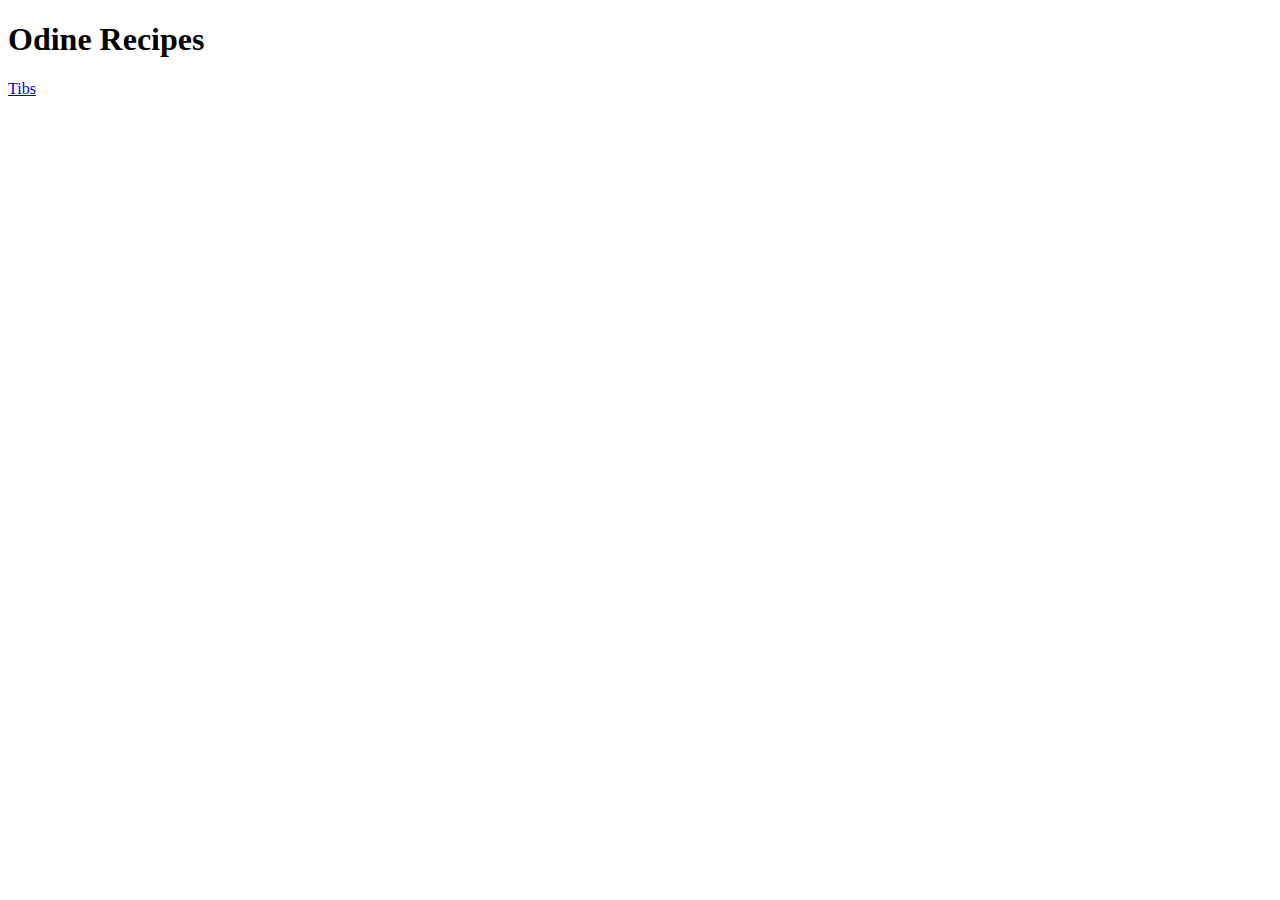
==== index.html @ 4bae98d1 "Create homepage for my recipes website" ====
<!DOCTYPE html>
<html lang="en">
<head>
    <meta charset="UTF-8">
    <meta name="viewport" content="width=device-width, initial-scale=1.0">
    <title>Document</title>
</head>
<body>
    <h1>Odine Recipes</h1>
    <a href="recipes/tibs.html">Tibs </a>
</body>
</html>
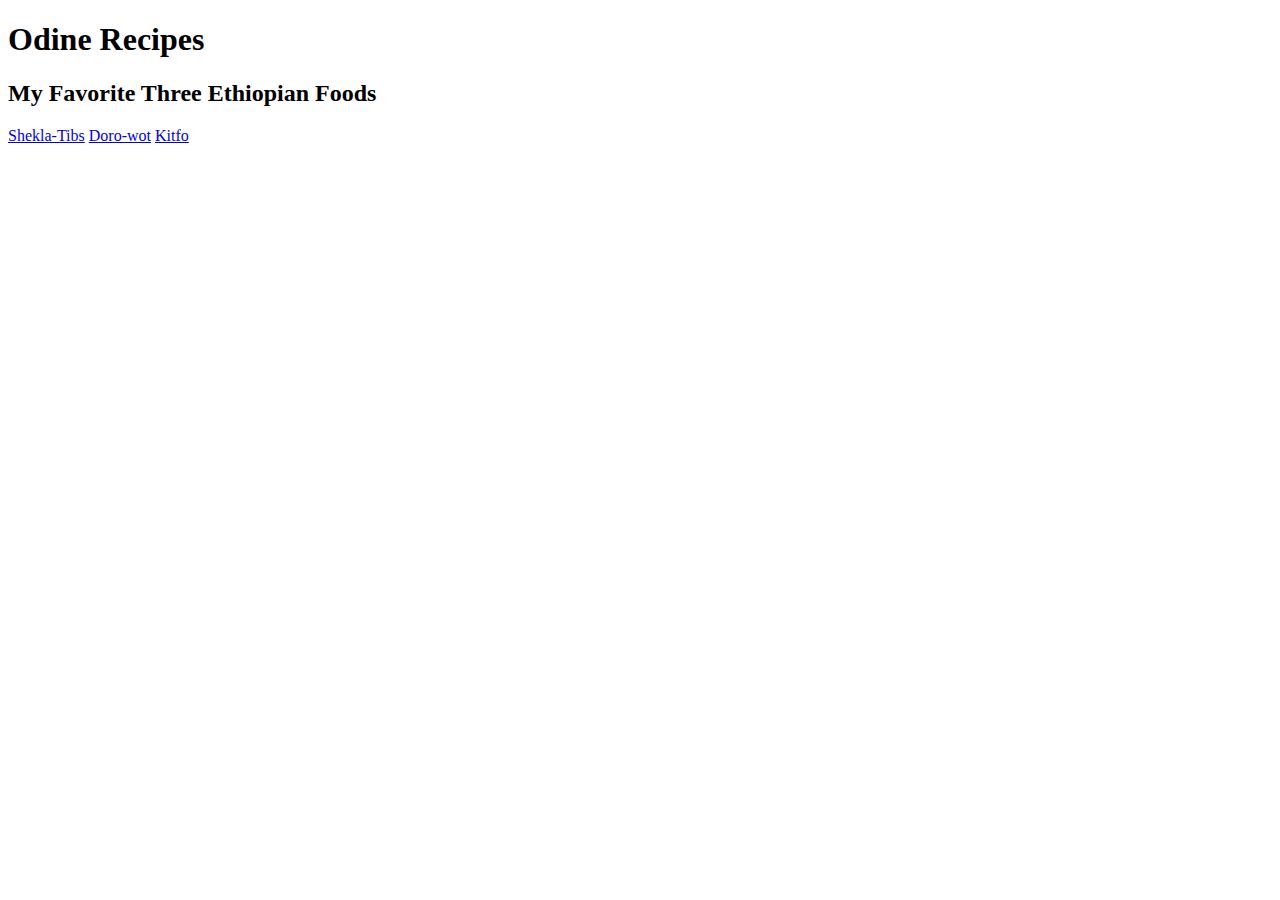
==== commit f0fce762: "Add anchor to doro-wot.html and kitfo.html fiel in index.htm" ====
--- a/index.html
+++ b/index.html
@@ -3,10 +3,13 @@
 <head>
     <meta charset="UTF-8">
     <meta name="viewport" content="width=device-width, initial-scale=1.0">
-    <title>Document</title>
+    <title>Hearel food recipes</title>
 </head>
 <body>
     <h1>Odine Recipes</h1>
-    <a href="recipes/tibs.html">Tibs </a>
+    <h2>My Favorite Three Ethiopian Foods</h2> 
+    <a href="recipes/tibs.html">Shekla-Tibs</a>
+    <a href="recipes/doro-wot.html">Doro-wot</a>
+    <a href="recipes/kitfo.html"> Kitfo</a>
 </body>
 </html>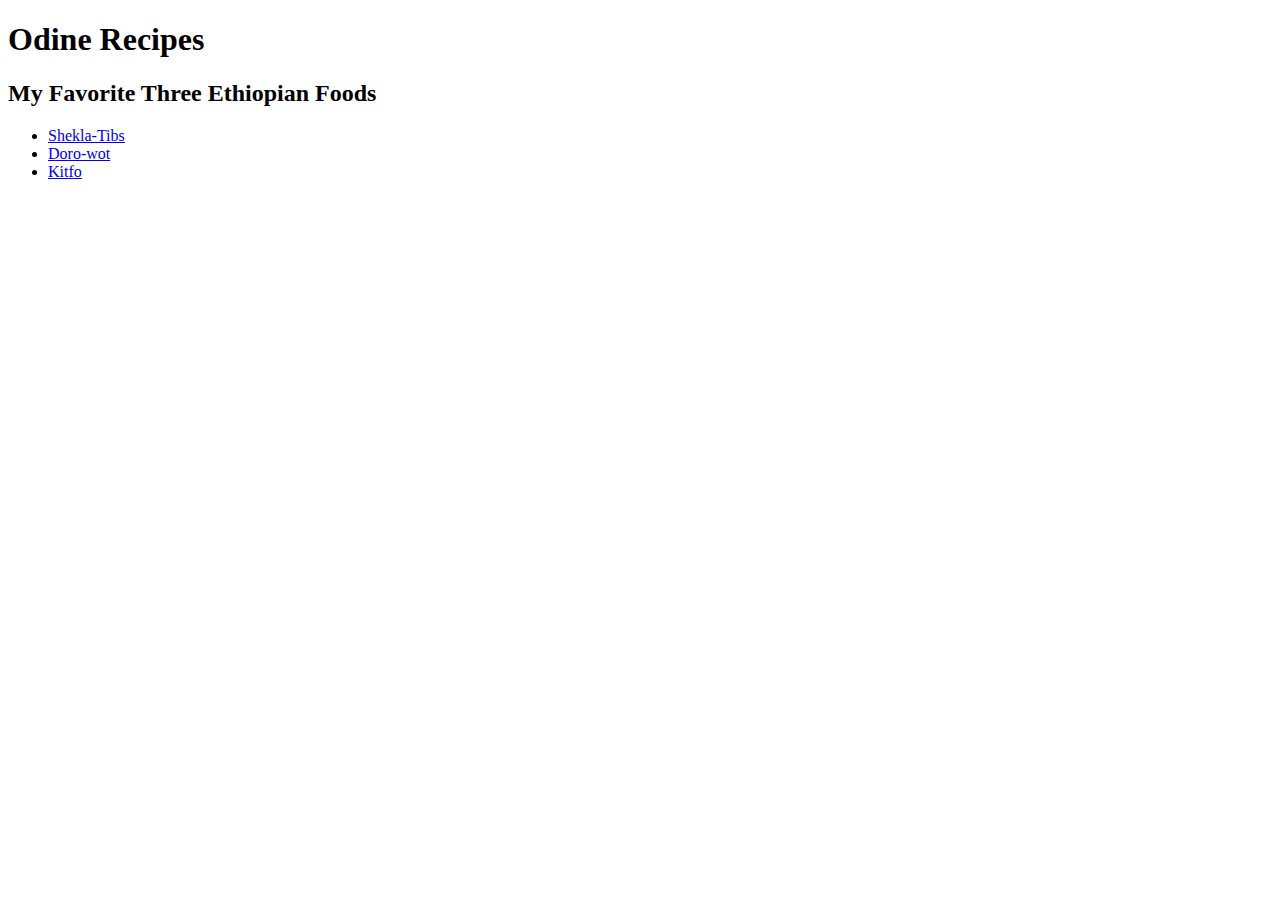
==== commit 328628e4: "Change kitfo.jpg image and Put the anchors in index.html fiel in list format" ====
--- a/index.html
+++ b/index.html
@@ -8,8 +8,11 @@
 <body>
     <h1>Odine Recipes</h1>
     <h2>My Favorite Three Ethiopian Foods</h2> 
-    <a href="recipes/tibs.html">Shekla-Tibs</a>
-    <a href="recipes/doro-wot.html">Doro-wot</a>
-    <a href="recipes/kitfo.html"> Kitfo</a>
+    <ul>
+        <li><a href="recipes/tibs.html">Shekla-Tibs</a></li>
+        <li><a href="recipes/doro-wot.html">Doro-wot</a></li>
+        <li><a href="recipes/kitfo.html"> Kitfo</a></li>
+    </ul>
+    
 </body>
 </html>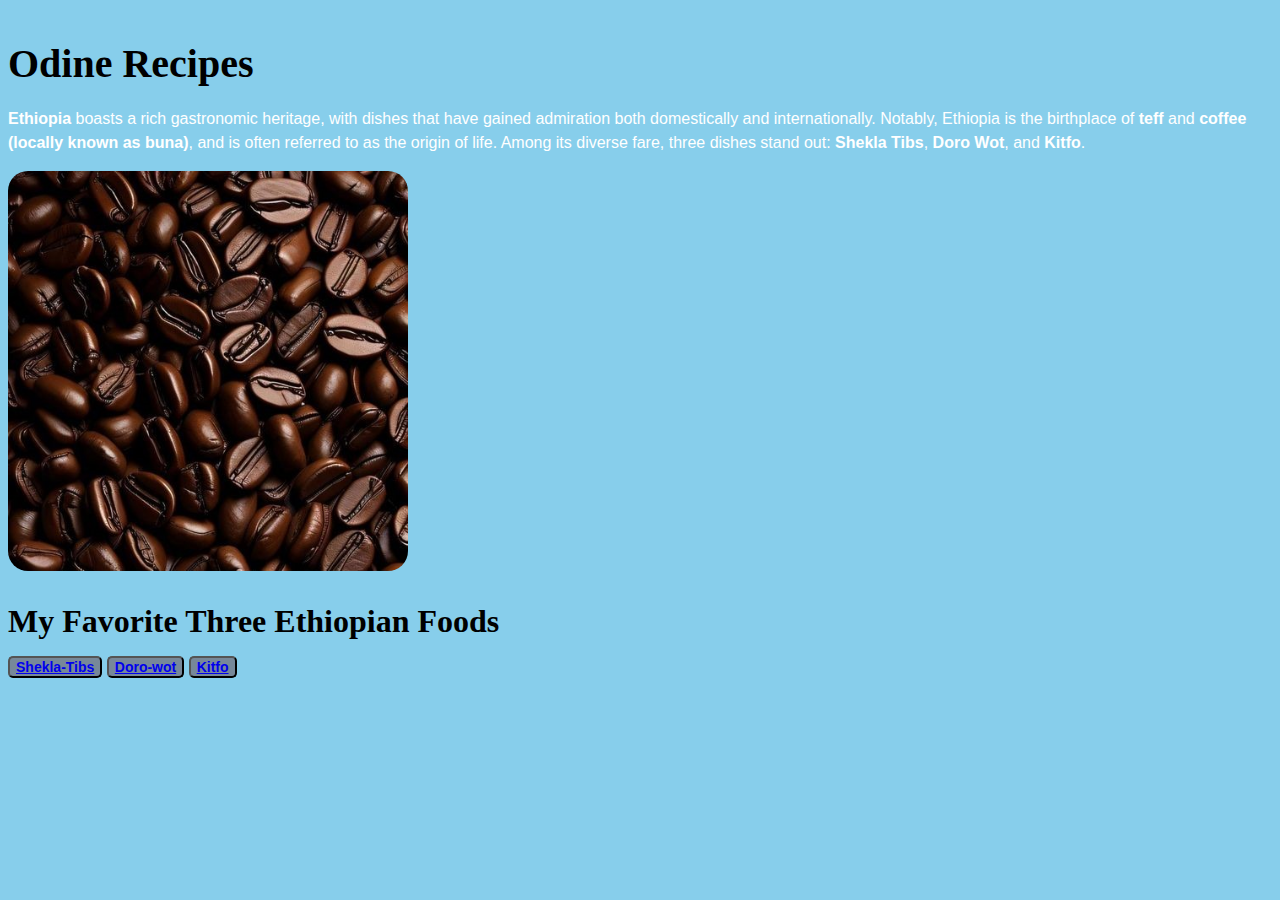
==== commit 8a67fc5e: "Add one external css file to all pages" ====
--- a/index.html
+++ b/index.html
@@ -1,18 +1,23 @@
 <!DOCTYPE html>
 <html lang="en">
+
 <head>
     <meta charset="UTF-8">
     <meta name="viewport" content="width=device-width, initial-scale=1.0">
     <title>Hearel food recipes</title>
+    <link rel="stylesheet" href="styles.css">
 </head>
+
 <body>
     <h1>Odine Recipes</h1>
+    <p><b>Ethiopia</b> boasts a rich gastronomic heritage, with dishes that have gained admiration both domestically and internationally. Notably, Ethiopia is the birthplace of <b>teff</b> and <b>coffee (locally known as buna)</b>, and is often referred to as the origin of life. Among its diverse fare, three dishes stand out: <b>Shekla Tibs</b>, <b>Doro Wot</b>, and <b>Kitfo</b>.</p>
+    <img class="coffee" src="recipes/images/coffee.jpg" alt="Roasted coffee">
+
     <h2>My Favorite Three Ethiopian Foods</h2> 
-    <ul>
-        <li><a href="recipes/tibs.html">Shekla-Tibs</a></li>
-        <li><a href="recipes/doro-wot.html">Doro-wot</a></li>
-        <li><a href="recipes/kitfo.html"> Kitfo</a></li>
-    </ul>
+
+    <button> <a href="recipes/tibs.html">Shekla-Tibs</a> </button>
+    <button> <a href="recipes/doro-wot.html">Doro-wot</a> </button>
+    <button><a href="recipes/kitfo.html"> Kitfo</a> </button>
     
 </body>
 </html>--- a/styles.css
+++ b/styles.css
@@ -0,0 +1,63 @@
+body{
+    font-family: Arial, Helvetica, sans-serif;
+    background-color:  #87ceeb;
+}
+
+p{
+    font-size: 16px;
+    line-height: 1.5;
+    margin-bottom: 1em;
+    text-align: left;
+    color: white;
+}
+
+
+h1{
+    font-size: 2.5em;
+    font-weight: bold;
+}
+
+
+h2{
+    font-size: 2em;
+    font-weight: bold;    
+}
+
+h1, h2 {
+    margin-top: 1em;
+    margin-bottom: 0.5em;
+    font-family: 'Times New Roman', Times, serif;
+}
+
+.coffee{
+    display: flex;
+    justify-content: center;
+    align-items: center;
+    height: 400px;
+    width: auto;
+    border-radius: 5%;
+}
+
+.image{
+    border-radius: 5%;
+}
+
+
+button{
+    list-style: none;
+    cursor: pointer;
+    background-color: #789;
+    border-radius: 5px;
+    font-weight: 600;
+    font-size: 14px;
+    color: #008CBA;
+}
+
+ul, ol{
+    font-family: Arial, Helvetica, sans-serif;
+    font-size: 16px;
+    line-height: 1.5;
+    margin-bottom: 1em;
+    text-align: left;
+    color: white;
+}